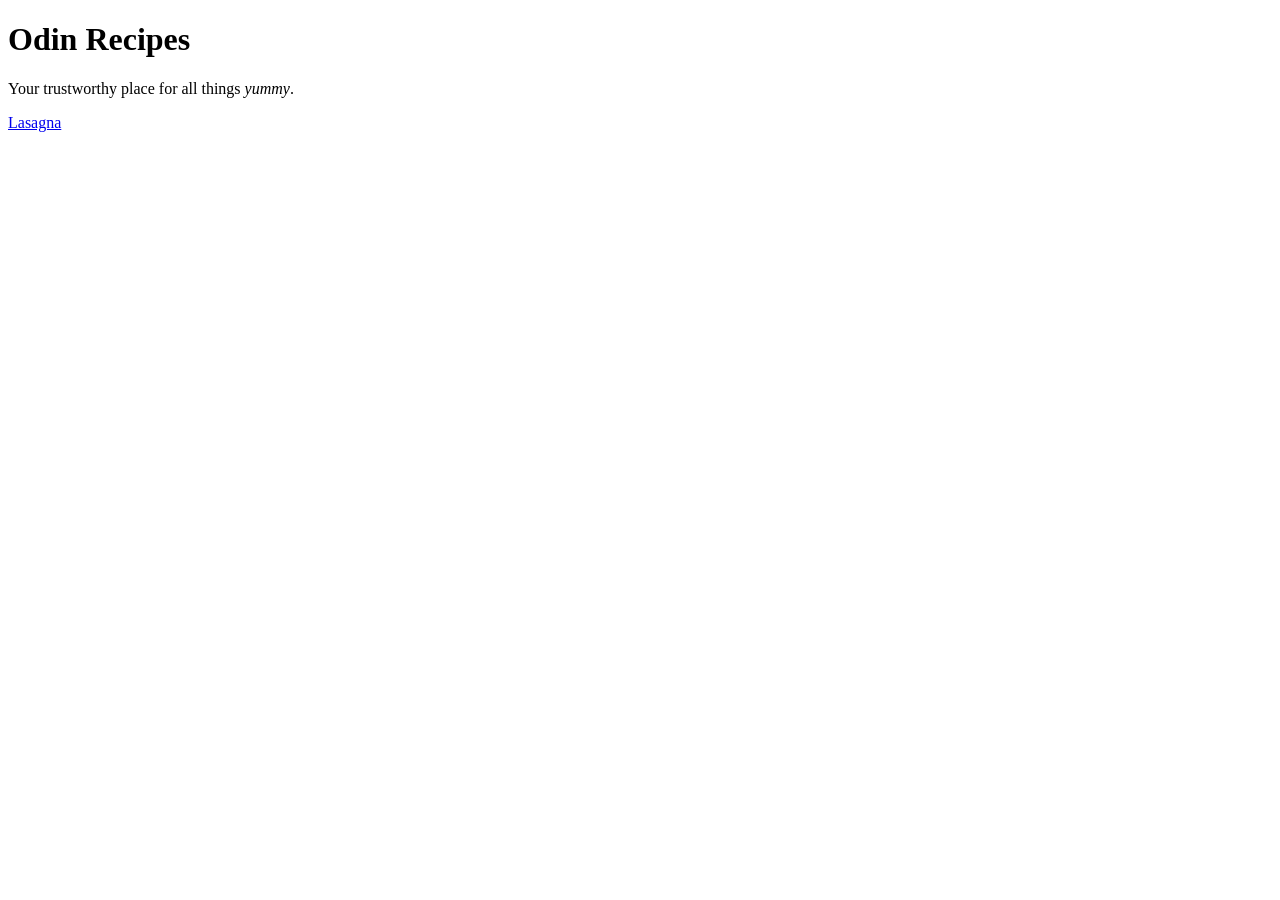
==== index.html @ b5b7aa30 "Add lasagna image and description Added lasagna page image, description and credits" ====
<!DOCTYPE html>
<html lang="en">
<head>
    <meta charset="UTF-8">
    <meta name="viewport" content="width=device-width, initial-scale=1.0">
    <title>Odin Recipes</title>
</head>
<body>
    <h1>Odin Recipes</h1>
    <p>Your trustworthy place for all things <em>yummy</em>.</p>
    <a href="recipes/lasagna.html">Lasagna</a>
</body>
</html>
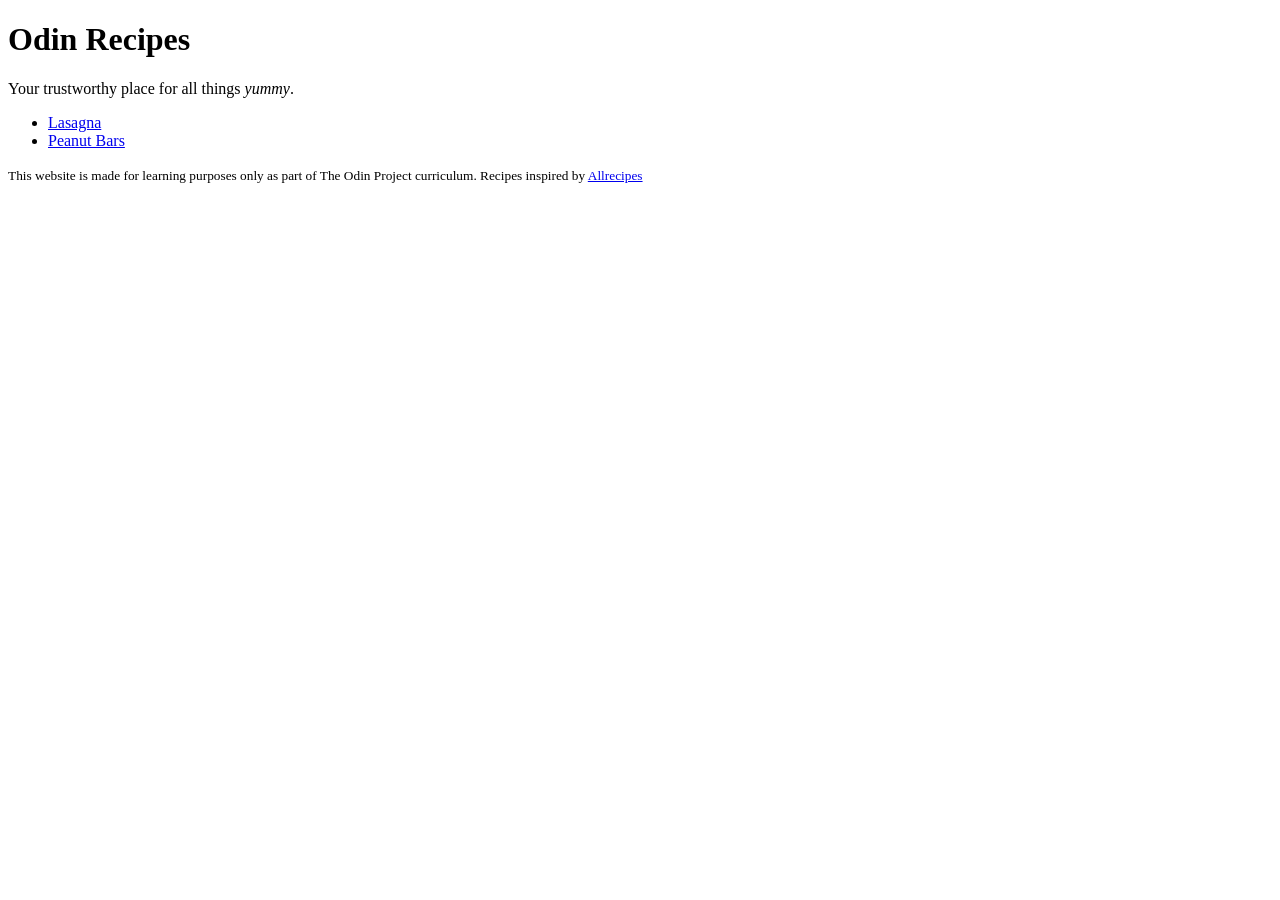
==== commit 775a03fc: "Add new links to index, add peanutbars boilerplate Added new links to index and made a list of them," ====
--- a/index.html
+++ b/index.html
@@ -8,6 +8,13 @@
 <body>
     <h1>Odin Recipes</h1>
     <p>Your trustworthy place for all things <em>yummy</em>.</p>
-    <a href="recipes/lasagna.html">Lasagna</a>
+    <ul>
+    <li><a href="recipes/lasagna.html">Lasagna</a></li>
+    <li><a href="recipes/peanutbars.html">Peanut Bars</a></li>
+</ul>
+
+<small>This website is made for learning purposes only as part of The Odin Project curriculum. Recipes inspired by
+    <a href="https://www.allrecipes.com/" target="_blank" rel="noreferrer">Allrecipes</a></small>
+
 </body>
 </html>
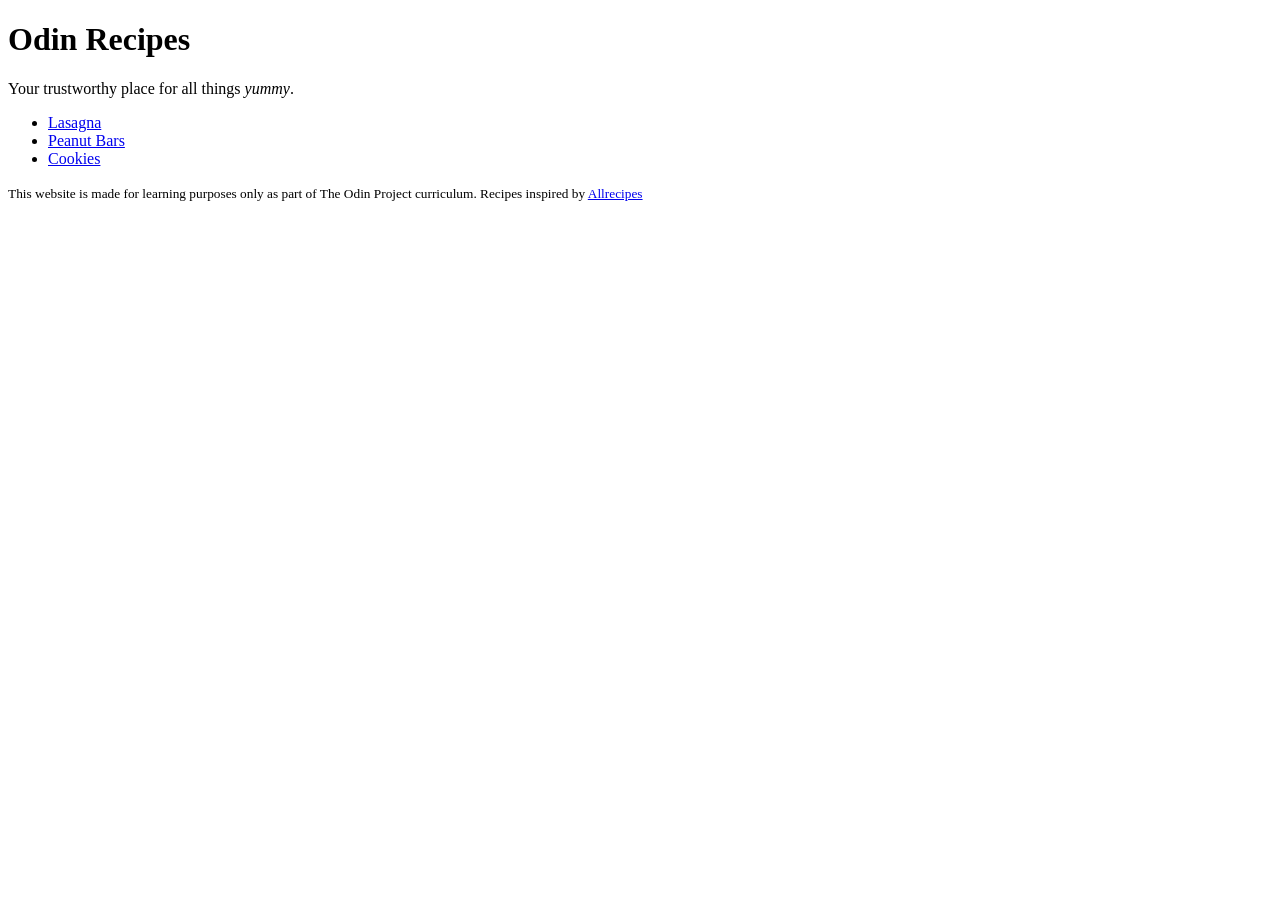
==== commit 6373cc7d: "Add cookies page with boilerplate, image and links Added cookies recipe page with boilerplate, image" ====
--- a/index.html
+++ b/index.html
@@ -11,6 +11,7 @@
     <ul>
     <li><a href="recipes/lasagna.html">Lasagna</a></li>
     <li><a href="recipes/peanutbars.html">Peanut Bars</a></li>
+    <li><a href="recipes/cookies.html">Cookies</a></li>
 </ul>
 
 <small>This website is made for learning purposes only as part of The Odin Project curriculum. Recipes inspired by
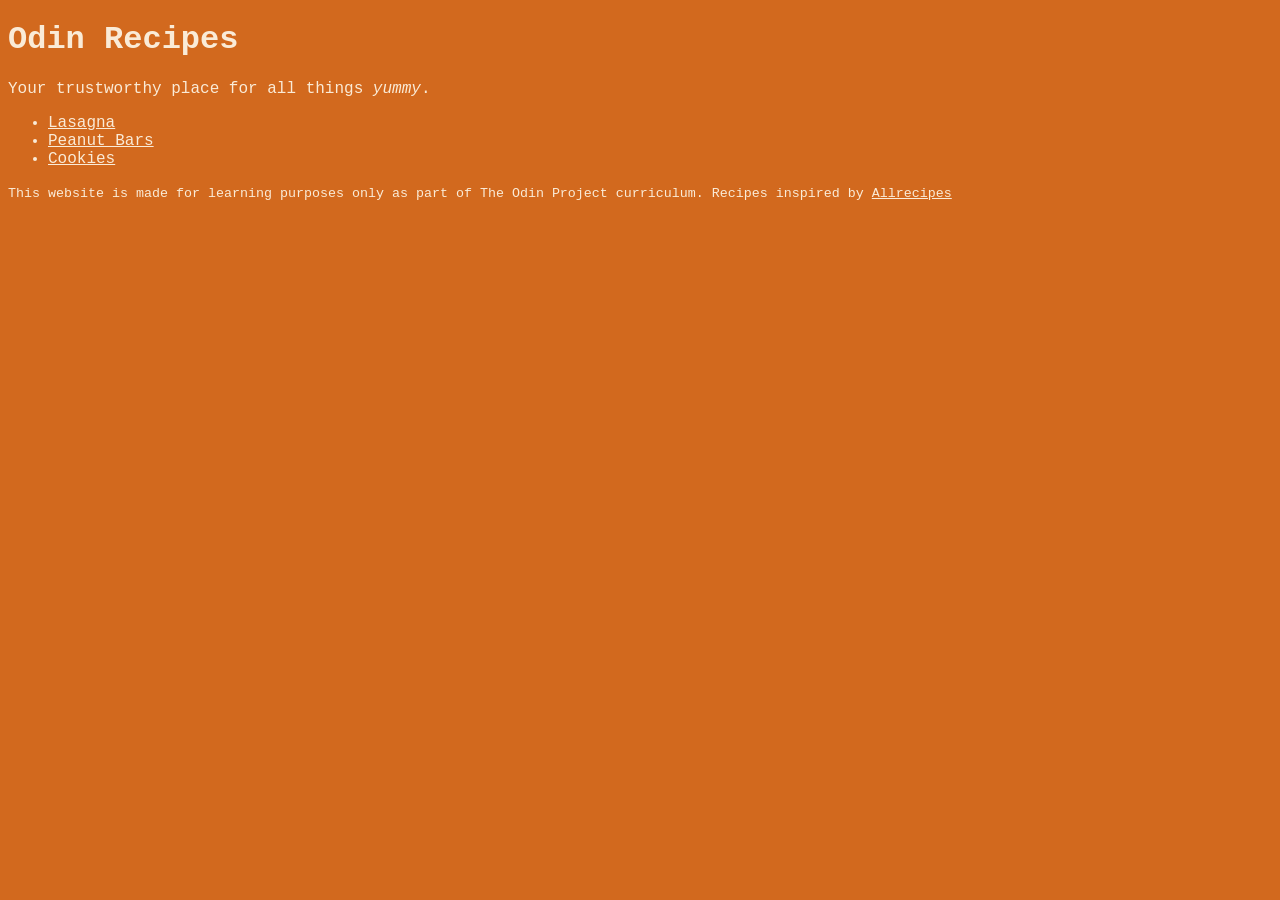
==== commit 52bcd4e0: "Make and add stylesheet, update README file Made and added a stylesheet, updated the README file and" ====
--- a/index.html
+++ b/index.html
@@ -1,6 +1,7 @@
 <!DOCTYPE html>
 <html lang="en">
 <head>
+    <link rel="stylesheet" href="style.css">
     <meta charset="UTF-8">
     <meta name="viewport" content="width=device-width, initial-scale=1.0">
     <title>Odin Recipes</title>
--- a/style.css
+++ b/style.css
@@ -0,0 +1,10 @@
+* {
+    background-color: chocolate;
+    color: antiquewhite;
+    font-family: 'Courier New', Courier, monospace;
+}
+
+img {
+    border-radius: 20px;
+    border-style: dotted;
+}
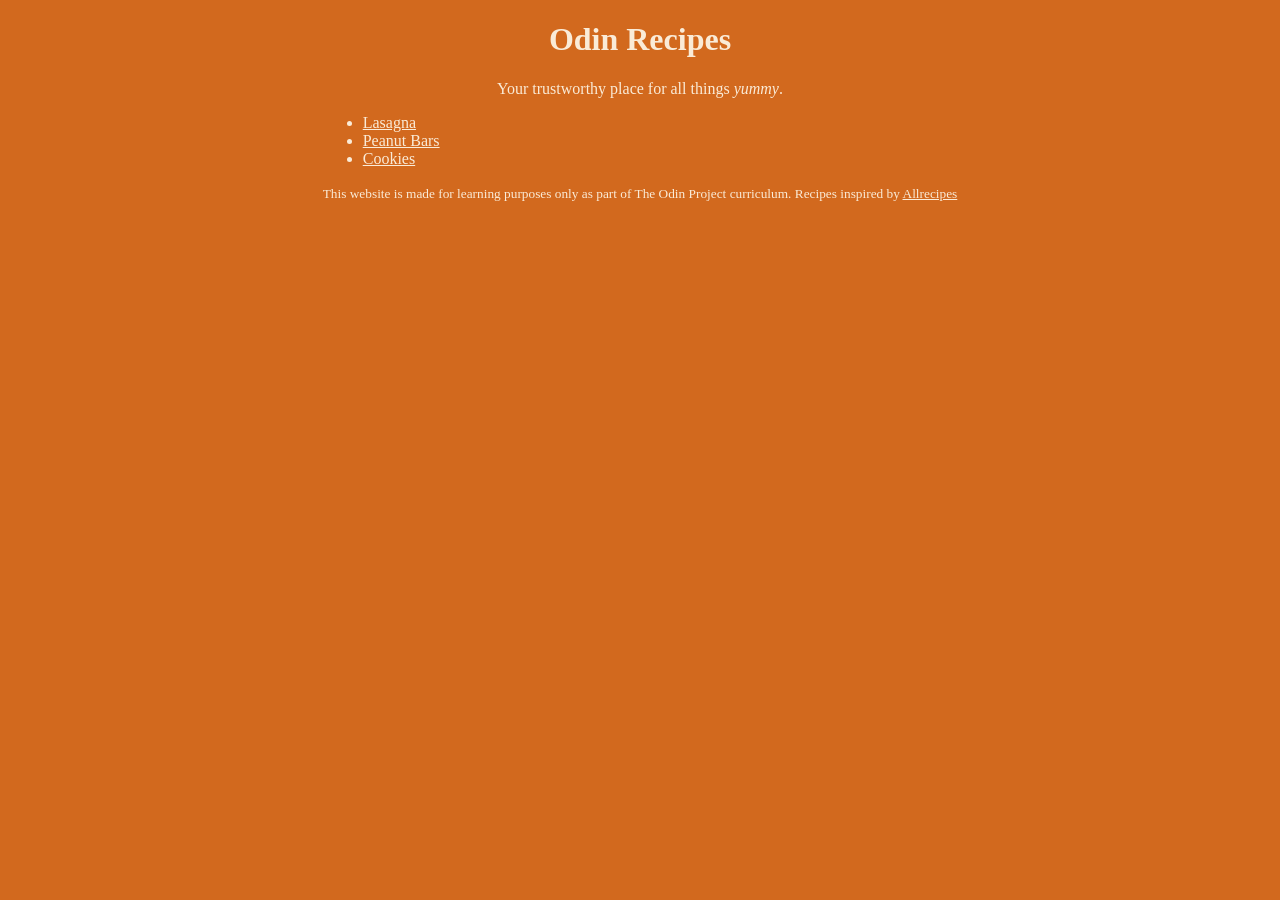
==== commit aaa2f0b8: "Add header and nav" ====
--- a/index.html
+++ b/index.html
@@ -7,8 +7,10 @@
     <title>Odin Recipes</title>
 </head>
 <body>
+    <header>
     <h1>Odin Recipes</h1>
     <p>Your trustworthy place for all things <em>yummy</em>.</p>
+    </header>
     <ul>
     <li><a href="recipes/lasagna.html">Lasagna</a></li>
     <li><a href="recipes/peanutbars.html">Peanut Bars</a></li>
--- a/style.css
+++ b/style.css
@@ -1,10 +1,28 @@
 * {
     background-color: chocolate;
-    color: antiquewhite;
-    font-family: 'Courier New', Courier, monospace;
+    color: #faebd7;
+    font-family: cursive;
+}
+
+header {
+    text-align: center;
+}
+
+nav {
+    text-align: center;
+}
+
+.headerImg {
+    max-width: ;
+    margin: auto;
 }
 
 img {
     border-radius: 20px;
     border-style: dotted;
+}
+
+body {
+    max-width: fit-content;
+    margin: auto;
 }
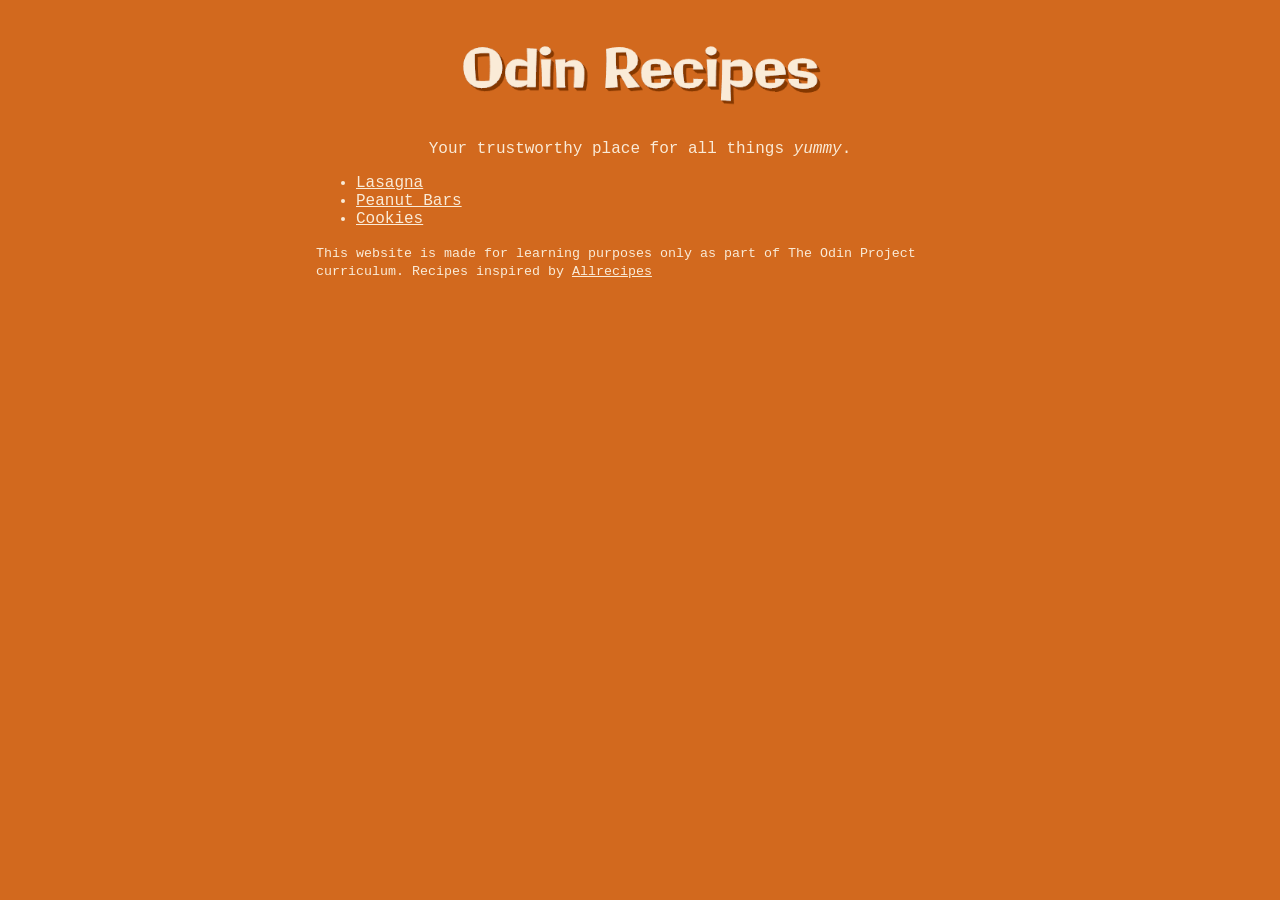
==== commit ac0f1093: "Add header img" ====
--- a/index.html
+++ b/index.html
@@ -8,7 +8,7 @@
 </head>
 <body>
     <header>
-    <h1>Odin Recipes</h1>
+    <img src="./images/Odin-Recipes-header.png" alt="header" width="648px" class="headerImg">
     <p>Your trustworthy place for all things <em>yummy</em>.</p>
     </header>
     <ul>
--- a/style.css
+++ b/style.css
@@ -1,7 +1,7 @@
 * {
     background-color: chocolate;
     color: #faebd7;
-    font-family: cursive;
+    font-family: "Courier New", monospace;
 }
 
 header {
@@ -15,14 +15,17 @@
 .headerImg {
     max-width: ;
     margin: auto;
+    border-radius: unset;
+    border-style: none;
 }
 
 img {
     border-radius: 20px;
     border-style: dotted;
+    max-width: 500px;
 }
 
 body {
-    max-width: fit-content;
+    max-width: 648px;
     margin: auto;
 }
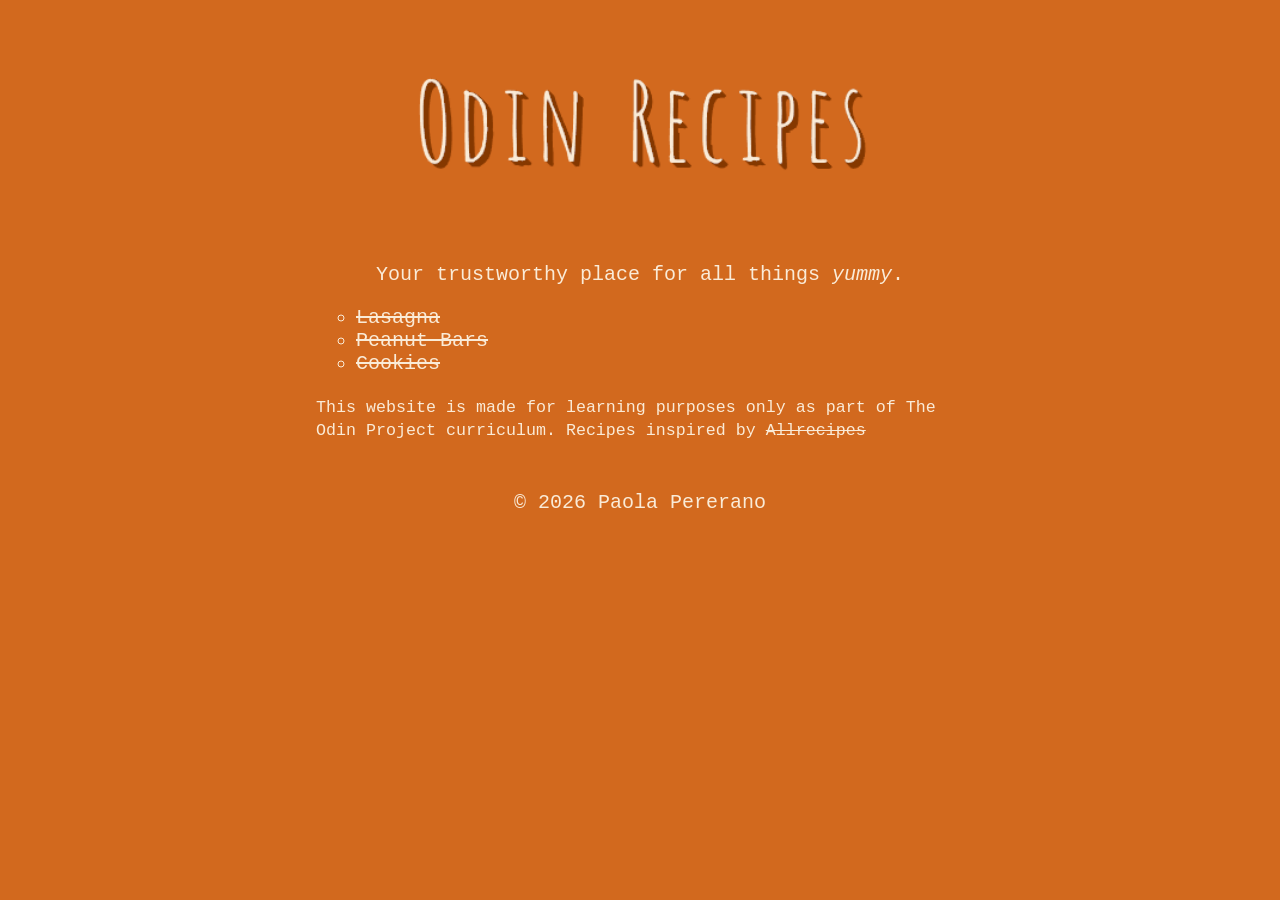
==== commit 601a94e4: "Add footer" ====
--- a/index.html
+++ b/index.html
@@ -20,5 +20,6 @@
 <small>This website is made for learning purposes only as part of The Odin Project curriculum. Recipes inspired by
     <a href="https://www.allrecipes.com/" target="_blank" rel="noreferrer">Allrecipes</a></small>
 
+<footer>&copy; 2026 Paola Pererano</footer>
 </body>
 </html>
--- a/style.css
+++ b/style.css
@@ -13,7 +13,7 @@
 }
 
 .headerImg {
-    max-width: ;
+    max-width: 648px;
     margin: auto;
     border-radius: unset;
     border-style: none;
@@ -28,4 +28,22 @@
 body {
     max-width: 648px;
     margin: auto;
+    font-size: 20px;
+}
+
+ul {
+    list-style: circle;
+}
+
+a {
+    text-decoration: line-through;
+}
+
+a:hover {
+    text-decoration: none;
+}
+
+footer {
+text-align: center;
+margin: 50px;
 }
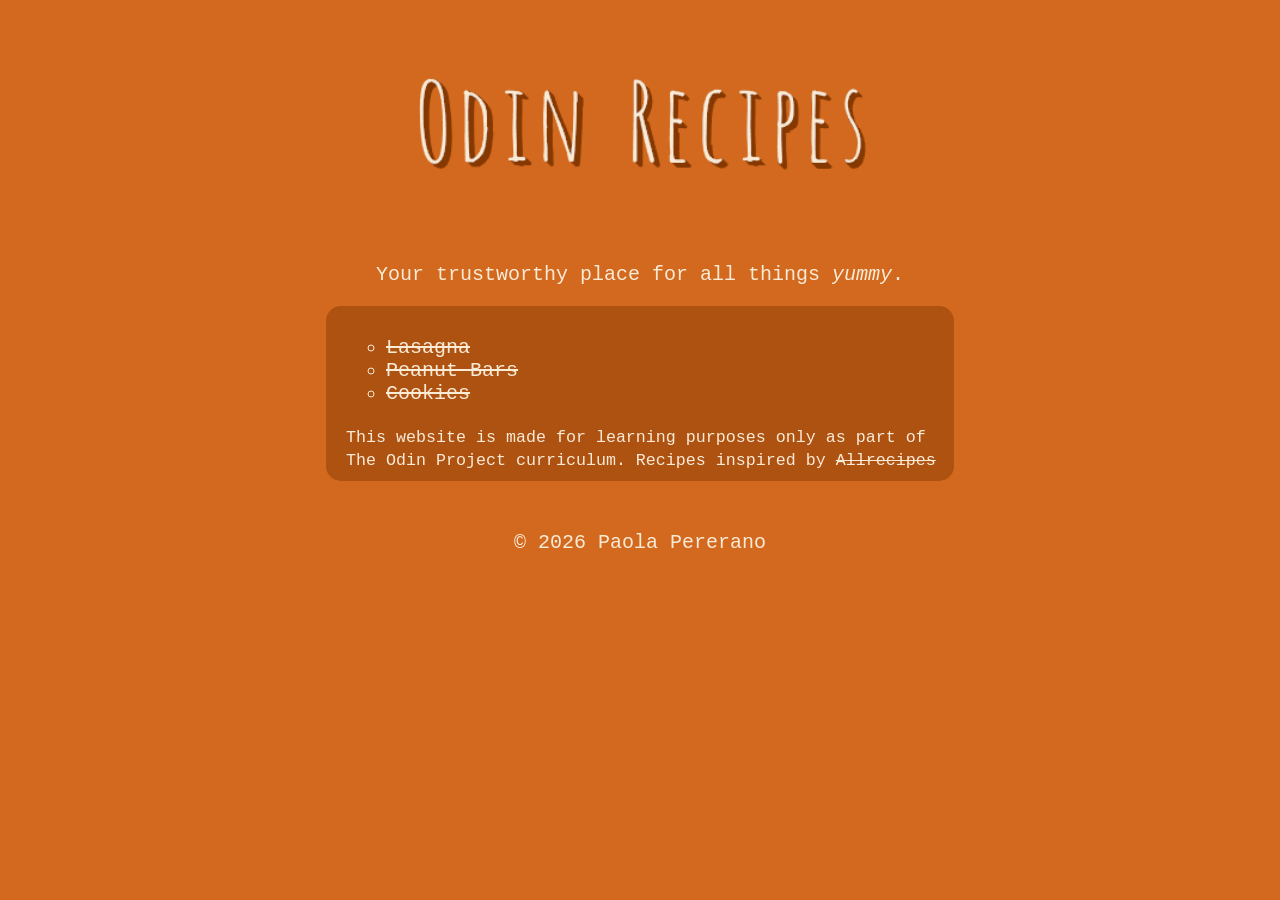
==== commit a3dea7ef: "Add and style div" ====
--- a/index.html
+++ b/index.html
@@ -11,6 +11,8 @@
     <img src="./images/Odin-Recipes-header.png" alt="header" width="648px" class="headerImg">
     <p>Your trustworthy place for all things <em>yummy</em>.</p>
     </header>
+    
+    <div>
     <ul>
     <li><a href="recipes/lasagna.html">Lasagna</a></li>
     <li><a href="recipes/peanutbars.html">Peanut Bars</a></li>
@@ -19,6 +21,7 @@
 
 <small>This website is made for learning purposes only as part of The Odin Project curriculum. Recipes inspired by
     <a href="https://www.allrecipes.com/" target="_blank" rel="noreferrer">Allrecipes</a></small>
+    </div>
 
 <footer>&copy; 2026 Paola Pererano</footer>
 </body>
--- a/style.css
+++ b/style.css
@@ -1,7 +1,16 @@
 * {
-    background-color: chocolate;
     color: #faebd7;
     font-family: "Courier New", monospace;
+}
+
+div {
+    background-color: rgba(128, 55, 0, 0.45);
+    border-radius: 15px;
+    padding-top: 10px;
+    padding-right: 5px;
+    padding-bottom: 10px;
+    padding-left: 20px;
+    margin: 10px;
 }
 
 header {
@@ -29,6 +38,7 @@
     max-width: 648px;
     margin: auto;
     font-size: 20px;
+    background-color: chocolate;
 }
 
 ul {
